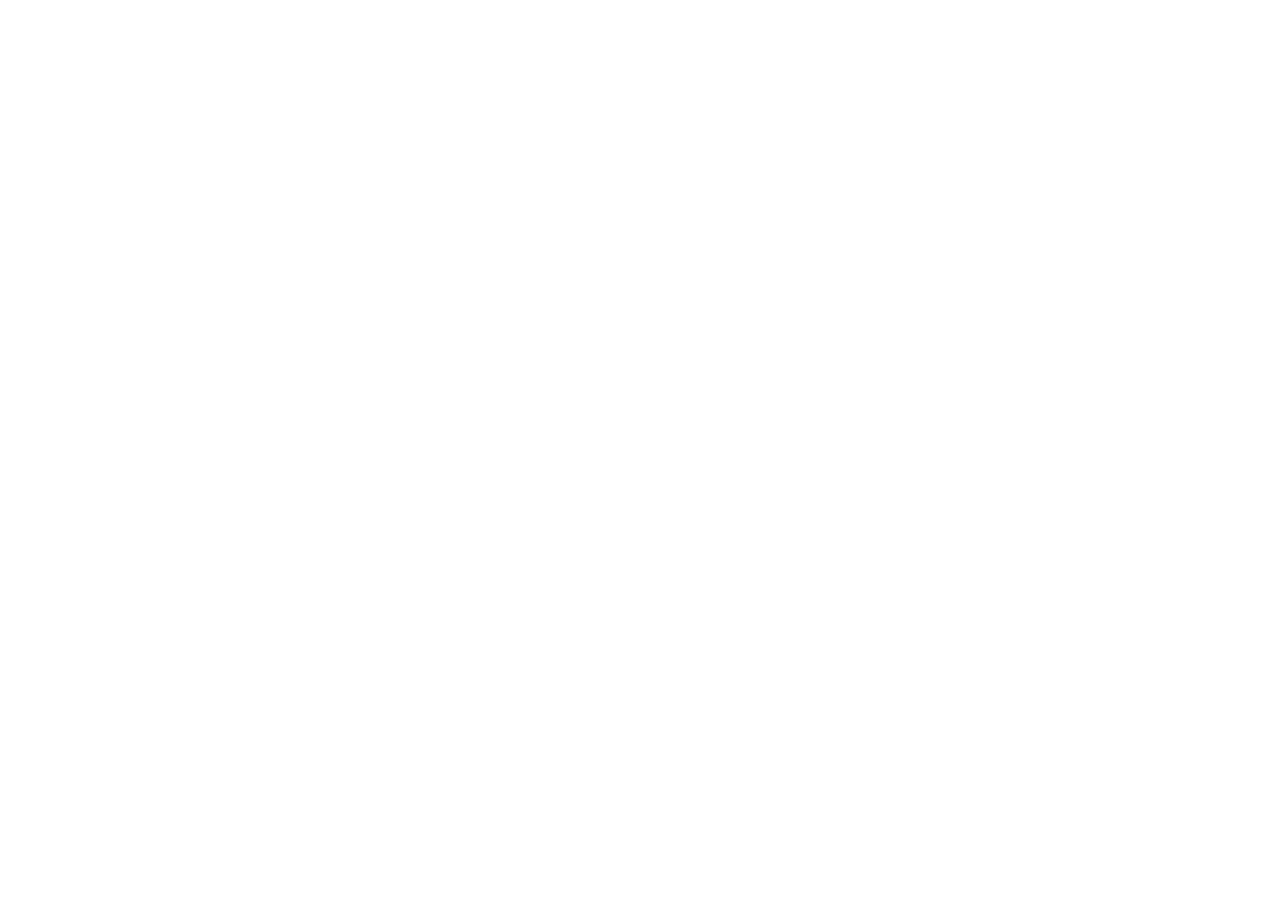
==== index.html @ d9214cf2 "added some new material to the homework" ====
<!DOCTYPE html>
<html lang="en">
<head>
    <meta charset="UTF-8">
    <meta name="viewport" content="width=device-width, initial-scale=1.0">
    <title>Document</title>
    <link rel="stylesheet" href="https://stackpath.bootstrapcdn.com/bootstrap/4.5.2/css/bootstrap.min.css">
</head>
<body>
    
</body>
</html>
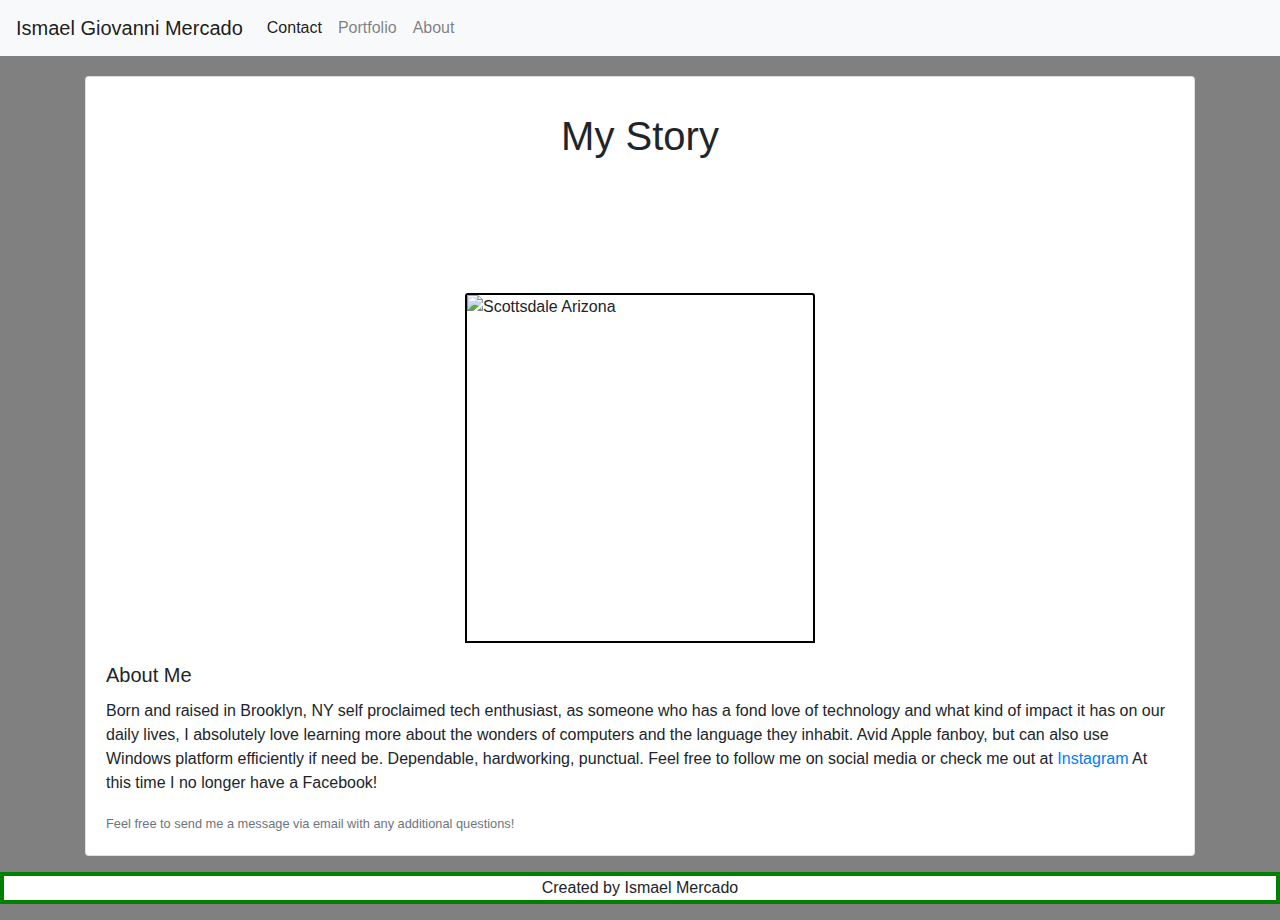
==== commit 3e774c8d: "made some adjustments to the code" ====
--- a/index.html
+++ b/index.html
@@ -3,10 +3,65 @@
 <head>
     <meta charset="UTF-8">
     <meta name="viewport" content="width=device-width, initial-scale=1.0">
-    <title>Document</title>
+    <title>About Me</title>
     <link rel="stylesheet" href="https://stackpath.bootstrapcdn.com/bootstrap/4.5.2/css/bootstrap.min.css">
+    <link rel="stylesheet" href="style.css">
 </head>
 <body>
+    <header>
+        <nav class="navbar navbar-expand-lg navbar-light bg-light">
+          <a class="navbar-brand" href="#">Ismael Giovanni Mercado</a>
+          <button class="navbar-toggler" type="button" data-toggle="collapse" data-target="#navbarNav"
+            aria-controls="navbarNav" aria-expanded="false" aria-label="Toggle navigation">
+            <span class="navbar-toggler-icon"></span>
+          </button>
+          <div class="collapse navbar-collapse" id="navbarNav">
+            <ul class="navbar-nav">
+              <li class="nav-item active">
+                <a class="nav-link" href="file:///Users/ismaelgmercado/development/Homework-02/contact.html">Contact <span class="sr-only">(current)</span></a>
+              </li>
+              <li class="nav-item">
+                <a class="nav-link" href="file:///Users/ismaelgmercado/development/Homework-02/portfolio.html">Portfolio</a>
+              </li>
+              <li class="nav-item">
+                <a class="nav-link" href="file:///Users/ismaelgmercado/development/Homework-02/index.html">About</a>
+              </li>
+            </ul>
+          </div>
+        </nav>
+      </header>
+
+      <article>
+          <div class="container">
+            <div class="card mb-3" style="margin-top: 20px;">
+                <h1 style="font-family: Impact, Haettenschweiler, 'Arial Narrow Bold', sans-serif; padding-top: 15px; text-align: center; margin-top: 20px;border">My Story</h1>
+                <img src="https://media-exp1.licdn.com/dms/image/C4D03AQG93Qx1uwc-AA/profile-displayphoto-shrink_400_400/0?e=1602720000&v=beta&t=xKyZE7uRXZgIn1Bd2xW_r87bt3R-IyM_LxipLe3J3_w" class="card-img-top" style="width: 350px; height: 350px;" alt="Scottsdale Arizona">
+                <div class="card-body">
+                  <h5 class="card-title">About Me</h5>
+                  <p class="card-text">Born and raised in Brooklyn, NY self proclaimed tech enthusiast, as someone who has a fond love of technology and what kind of impact it has on our daily lives, I absolutely love learning more about the wonders of computers and the language they inhabit. Avid Apple fanboy, but can also use Windows platform efficiently if need be. Dependable, hardworking, punctual. Feel free to follow me on social media or check me out at <a href="https://www.instagram.com/izzyg0791/" target="blank">Instagram</a> At this time I no longer have a Facebook!</p>
+                  <p class="card-text"><small class="text-muted">Feel free to send me a message via email with any additional questions!</small></p>
+                </div>
+              </div>
+          </div>
+      </article>
+
+      <footer>
+          <!-- <div class="container"> -->
+              <!-- <div class="row"> -->
+                  <p style="background-color: white; border: solid 4px green; text-align: center; display: block;">Created by Ismael Mercado</p>
+              <!-- </div> -->
+          <!-- </div> -->
+      <!-- </footer> -->
+    
+      <script src="https://code.jquery.com/jquery-3.5.1.slim.min.js"
+      integrity="sha384-DfXdz2htPH0lsSSs5nCTpuj/zy4C+OGpamoFVy38MVBnE+IbbVYUew+OrCXaRkfj"
+      crossorigin="anonymous"></script>
+    <script src="https://cdn.jsdelivr.net/npm/popper.js@1.16.1/dist/umd/popper.min.js"
+      integrity="sha384-9/reFTGAW83EW2RDu2S0VKaIzap3H66lZH81PoYlFhbGU+6BZp6G7niu735Sk7lN"
+      crossorigin="anonymous"></script>
+    <script src="https://stackpath.bootstrapcdn.com/bootstrap/4.5.2/js/bootstrap.min.js"
+      integrity="sha384-B4gt1jrGC7Jh4AgTPSdUtOBvfO8shuf57BaghqFfPlYxofvL8/KUEfYiJOMMV+rV"
+      crossorigin="anonymous"></script>
     
 </body>
 </html>--- a/style.css
+++ b/style.css
@@ -0,0 +1,42 @@
+.header {
+    margin-top: 4px;
+}
+form {
+    padding: 10px;
+    margin-top: 40px;
+    background-color:white;
+}
+
+body {
+    background-color: gray;
+}
+
+h1 {
+    background-color: white;
+}
+
+.form-container {
+    background-color: white;
+    margin-top: 40px;
+}
+
+img {
+    margin: auto;
+    margin-top: 125px;
+    width: 350px;
+    height: 350px;
+    border: solid 2px black;
+}
+.card-title {
+    font-family: Impact, Haettenschweiler, 'Arial Narrow Bold', sans-serif;
+}
+
+.btn-primary {
+    margin-bottom: 10px;
+}
+
+footer {
+    border-top: black;
+    margin-top: 10px;
+}
+
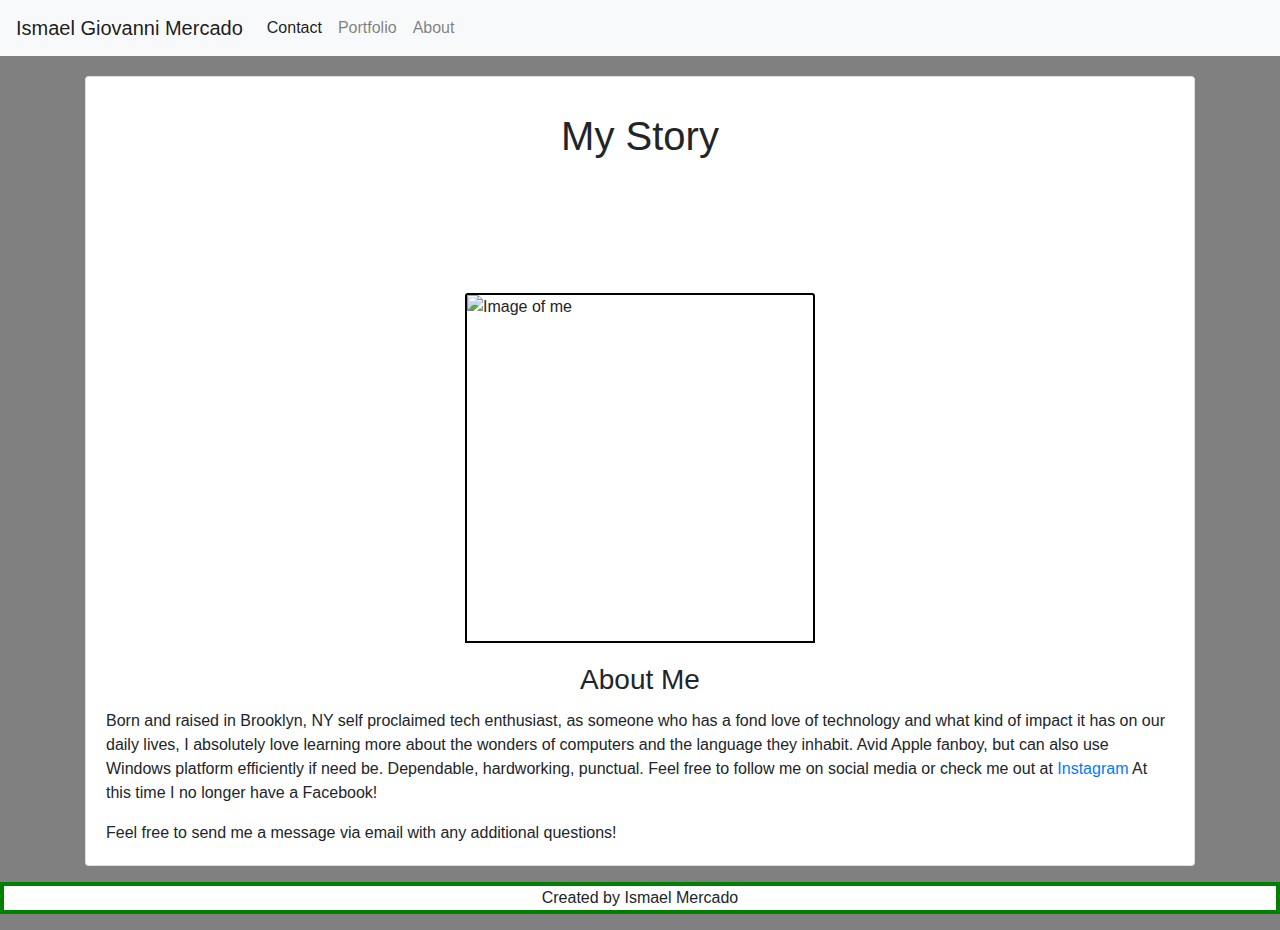
==== commit e37b34cf: "made some slight changes to the code before submitting" ====
--- a/index.html
+++ b/index.html
@@ -35,11 +35,11 @@
           <div class="container">
             <div class="card mb-3" style="margin-top: 20px;">
                 <h1 style="font-family: Impact, Haettenschweiler, 'Arial Narrow Bold', sans-serif; padding-top: 15px; text-align: center; margin-top: 20px;border">My Story</h1>
-                <img src="https://media-exp1.licdn.com/dms/image/C4D03AQG93Qx1uwc-AA/profile-displayphoto-shrink_400_400/0?e=1602720000&v=beta&t=xKyZE7uRXZgIn1Bd2xW_r87bt3R-IyM_LxipLe3J3_w" class="card-img-top" style="width: 350px; height: 350px;" alt="Scottsdale Arizona">
+                <img src="https://media-exp1.licdn.com/dms/image/C4D03AQG93Qx1uwc-AA/profile-displayphoto-shrink_400_400/0?e=1602720000&v=beta&t=xKyZE7uRXZgIn1Bd2xW_r87bt3R-IyM_LxipLe3J3_w" class="card-img-top" style="width: 350px; height: 350px;" alt="Image of me">
                 <div class="card-body">
-                  <h5 class="card-title">About Me</h5>
+                  <h3 class="card-title">About Me</h3>
                   <p class="card-text">Born and raised in Brooklyn, NY self proclaimed tech enthusiast, as someone who has a fond love of technology and what kind of impact it has on our daily lives, I absolutely love learning more about the wonders of computers and the language they inhabit. Avid Apple fanboy, but can also use Windows platform efficiently if need be. Dependable, hardworking, punctual. Feel free to follow me on social media or check me out at <a href="https://www.instagram.com/izzyg0791/" target="blank">Instagram</a> At this time I no longer have a Facebook!</p>
-                  <p class="card-text"><small class="text-muted">Feel free to send me a message via email with any additional questions!</small></p>
+                  <p class="card-text">Feel free to send me a message via email with any additional questions!</p>
                 </div>
               </div>
           </div>
--- a/style.css
+++ b/style.css
@@ -40,3 +40,7 @@
     margin-top: 10px;
 }
 
+.card-title {
+    text-align: center;
+}
+
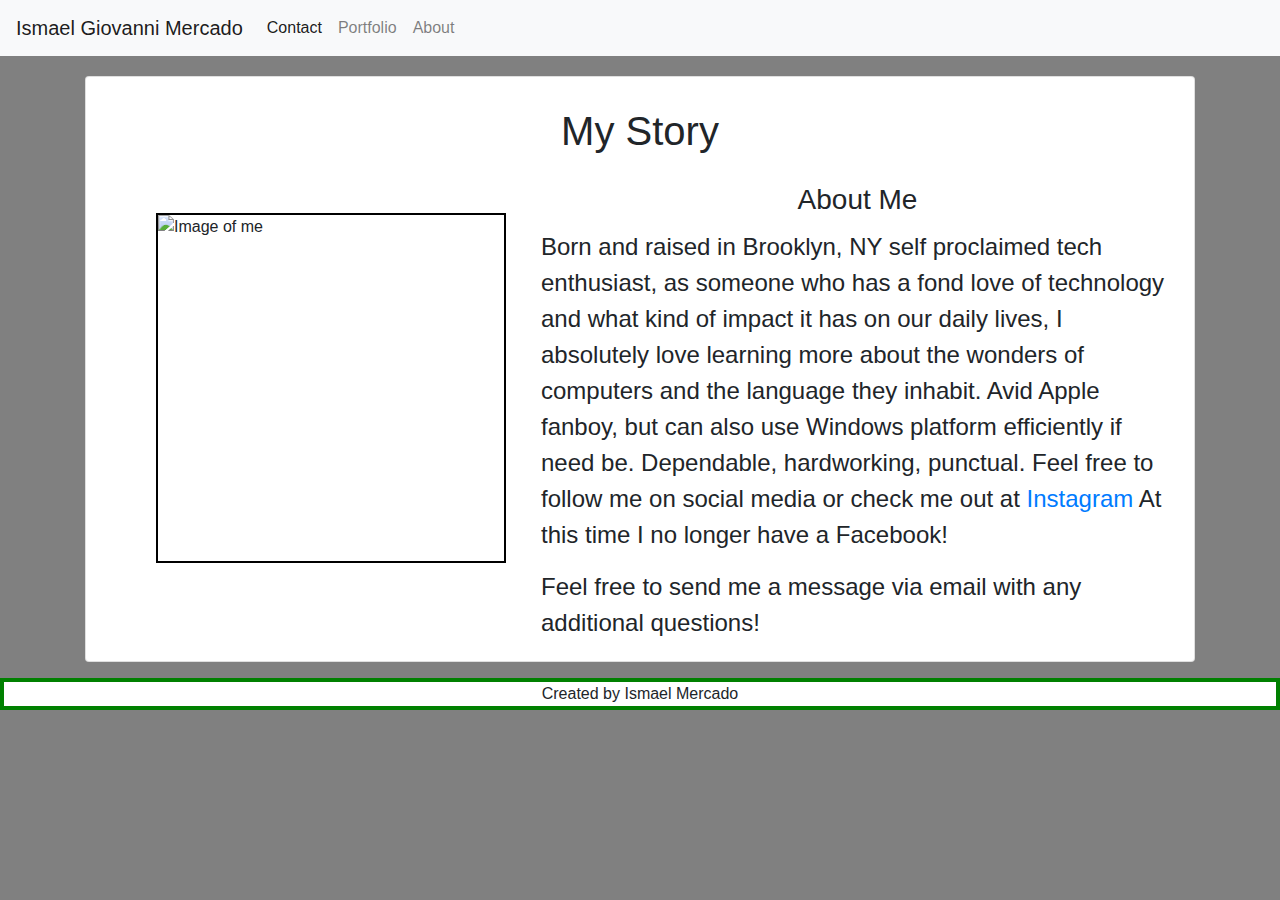
==== commit 67a94576: "Made a few more changes to the code before submission" ====
--- a/index.html
+++ b/index.html
@@ -34,9 +34,9 @@
       <article>
           <div class="container">
             <div class="card mb-3" style="margin-top: 20px;">
-                <h1 style="font-family: Impact, Haettenschweiler, 'Arial Narrow Bold', sans-serif; padding-top: 15px; text-align: center; margin-top: 20px;border">My Story</h1>
-                <img src="https://media-exp1.licdn.com/dms/image/C4D03AQG93Qx1uwc-AA/profile-displayphoto-shrink_400_400/0?e=1602720000&v=beta&t=xKyZE7uRXZgIn1Bd2xW_r87bt3R-IyM_LxipLe3J3_w" class="card-img-top" style="width: 350px; height: 350px;" alt="Image of me">
+                <h1 class="storyIndex">My Story</h1>
                 <div class="card-body">
+                  <img src="https://media-exp1.licdn.com/dms/image/C4D03AQG93Qx1uwc-AA/profile-displayphoto-shrink_400_400/0?e=1602720000&v=beta&t=xKyZE7uRXZgIn1Bd2xW_r87bt3R-IyM_LxipLe3J3_w" class="myPhoto" alt="Image of me">
                   <h3 class="card-title">About Me</h3>
                   <p class="card-text">Born and raised in Brooklyn, NY self proclaimed tech enthusiast, as someone who has a fond love of technology and what kind of impact it has on our daily lives, I absolutely love learning more about the wonders of computers and the language they inhabit. Avid Apple fanboy, but can also use Windows platform efficiently if need be. Dependable, hardworking, punctual. Feel free to follow me on social media or check me out at <a href="https://www.instagram.com/izzyg0791/" target="blank">Instagram</a> At this time I no longer have a Facebook!</p>
                   <p class="card-text">Feel free to send me a message via email with any additional questions!</p>
--- a/style.css
+++ b/style.css
@@ -38,9 +38,44 @@
 footer {
     border-top: black;
     margin-top: 10px;
+    position: sticky;
 }
 
 .card-title {
     text-align: center;
 }
 
+.card-text {
+    font-size: x-large;
+}
+
+.portfolio {
+    font-family: Impact, Haettenschweiler, 'Arial Narrow Bold', sans-serif;
+    text-align: center;
+    font-size: x-large;
+}
+
+.portfolioText {
+    font-size: large;
+}
+
+.myPhoto {
+    width: 350px; 
+    height: 350px; 
+    float: left;
+    margin-left: 50px;
+    margin-bottom: 50px;
+    margin-right: 35px;
+    margin-top: 30px;
+}
+
+
+.storyIndex {
+    font-family: Impact, Haettenschweiler, 'Arial Narrow Bold', sans-serif; 
+    padding-top: 10px; text-align: center; 
+    margin-top: 20px;
+}
+
+.container {
+  
+}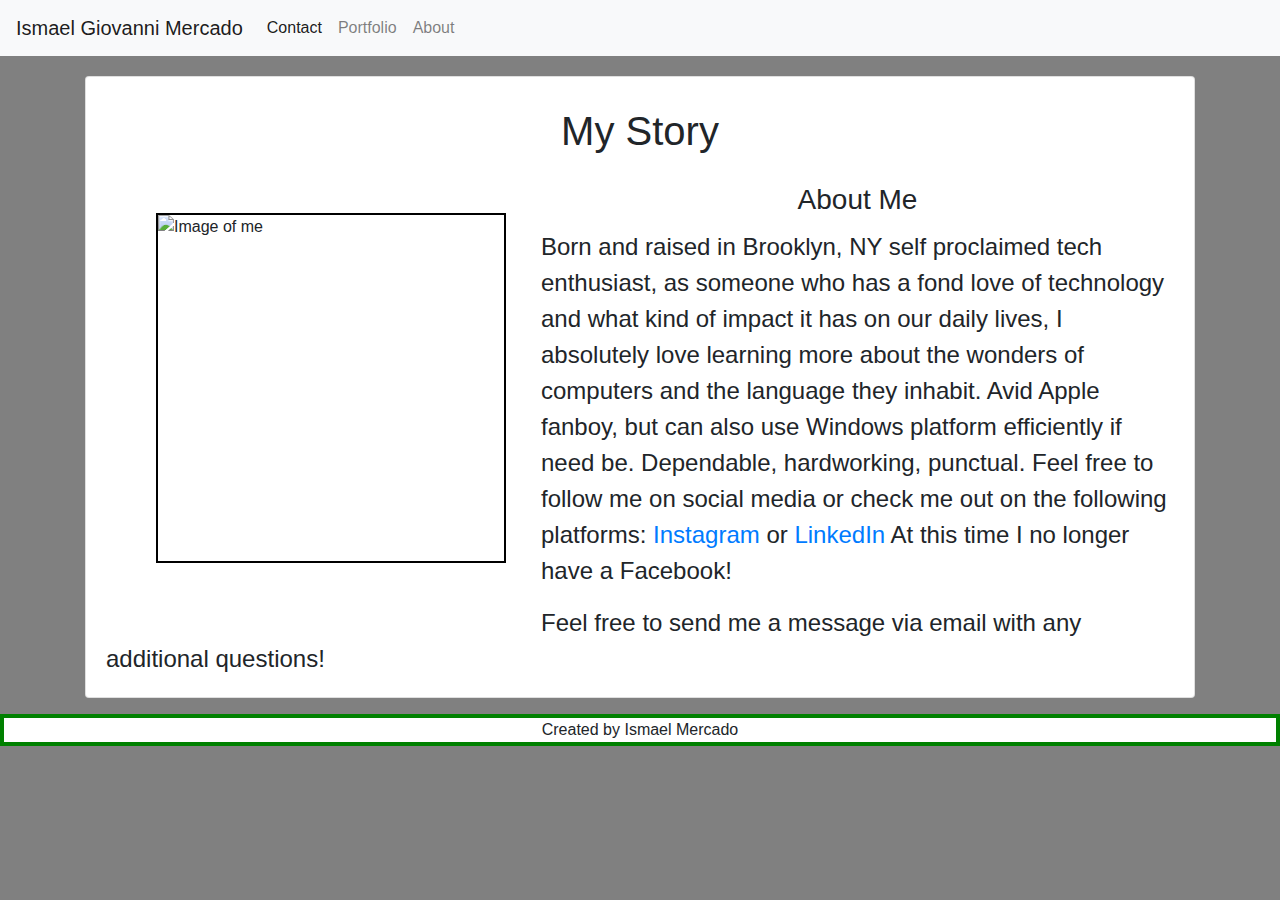
==== commit 20823428: "Added my LinkedIn profile" ====
--- a/index.html
+++ b/index.html
@@ -38,7 +38,7 @@
                 <div class="card-body">
                   <img src="https://media-exp1.licdn.com/dms/image/C4D03AQG93Qx1uwc-AA/profile-displayphoto-shrink_400_400/0?e=1602720000&v=beta&t=xKyZE7uRXZgIn1Bd2xW_r87bt3R-IyM_LxipLe3J3_w" class="myPhoto" alt="Image of me">
                   <h3 class="card-title">About Me</h3>
-                  <p class="card-text">Born and raised in Brooklyn, NY self proclaimed tech enthusiast, as someone who has a fond love of technology and what kind of impact it has on our daily lives, I absolutely love learning more about the wonders of computers and the language they inhabit. Avid Apple fanboy, but can also use Windows platform efficiently if need be. Dependable, hardworking, punctual. Feel free to follow me on social media or check me out at <a href="https://www.instagram.com/izzyg0791/" target="blank">Instagram</a> At this time I no longer have a Facebook!</p>
+                  <p class="card-text">Born and raised in Brooklyn, NY self proclaimed tech enthusiast, as someone who has a fond love of technology and what kind of impact it has on our daily lives, I absolutely love learning more about the wonders of computers and the language they inhabit. Avid Apple fanboy, but can also use Windows platform efficiently if need be. Dependable, hardworking, punctual. Feel free to follow me on social media or check me out on the following platforms: <a href="https://www.instagram.com/izzyg0791/" target="blank">Instagram</a> or <a href="https://www.linkedin.com/in/ismael-mercado-9b7b0b1b4/" target="blank">LinkedIn</a> At this time I no longer have a Facebook!</p>
                   <p class="card-text">Feel free to send me a message via email with any additional questions!</p>
                 </div>
               </div>
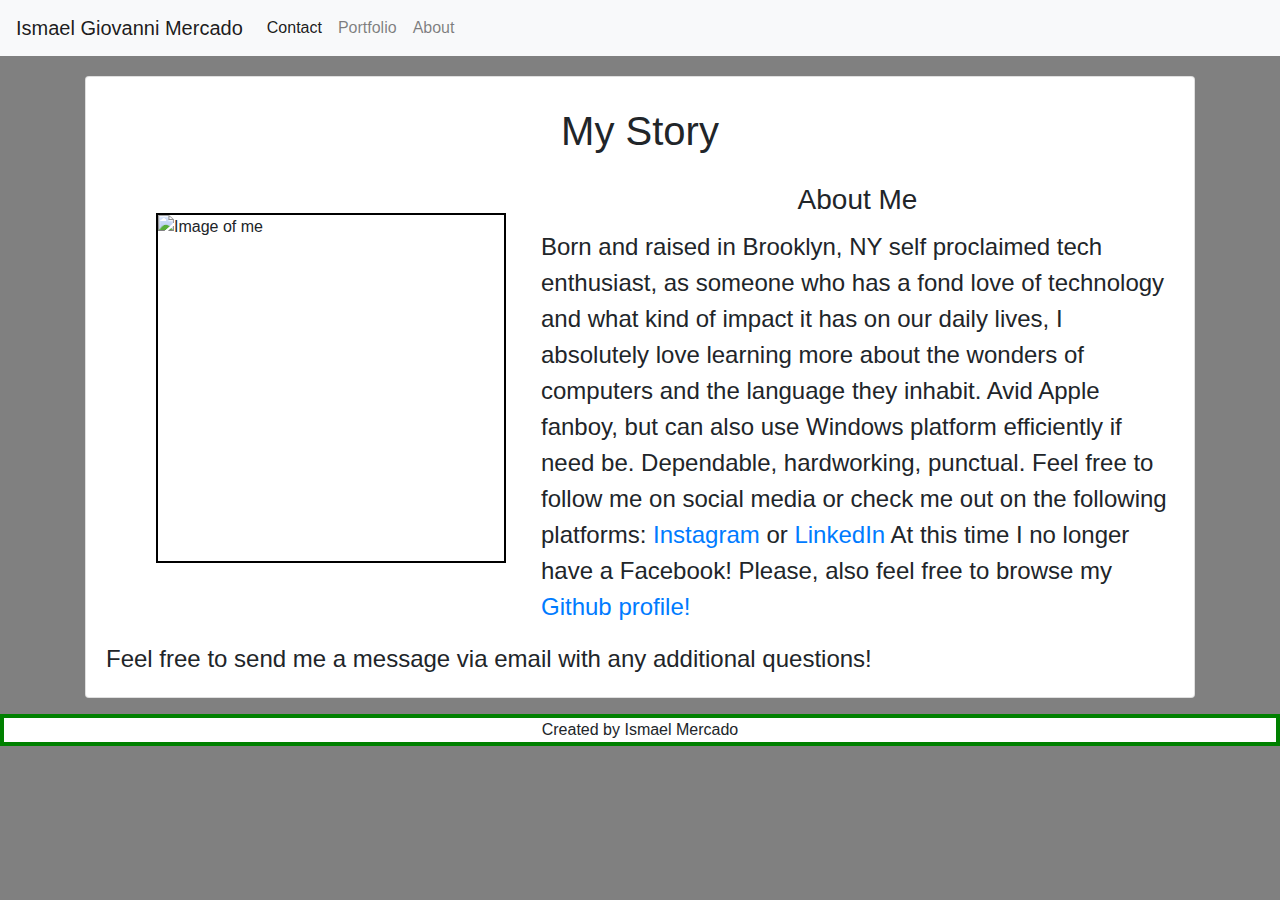
==== commit ea6acbfb: "added some new content to my portfolio page" ====
--- a/index.html
+++ b/index.html
@@ -18,13 +18,13 @@
           <div class="collapse navbar-collapse" id="navbarNav">
             <ul class="navbar-nav">
               <li class="nav-item active">
-                <a class="nav-link" href="file:///Users/ismaelgmercado/development/Homework-02/contact.html">Contact <span class="sr-only">(current)</span></a>
+                <a class="nav-link" href="contact.html">Contact <span class="sr-only">(current)</span></a>
               </li>
               <li class="nav-item">
-                <a class="nav-link" href="file:///Users/ismaelgmercado/development/Homework-02/portfolio.html">Portfolio</a>
+                <a class="nav-link" href="portfolio.html">Portfolio</a>
               </li>
               <li class="nav-item">
-                <a class="nav-link" href="file:///Users/ismaelgmercado/development/Homework-02/index.html">About</a>
+                <a class="nav-link" href="index.html">About</a>
               </li>
             </ul>
           </div>
@@ -38,7 +38,7 @@
                 <div class="card-body">
                   <img src="https://media-exp1.licdn.com/dms/image/C4D03AQG93Qx1uwc-AA/profile-displayphoto-shrink_400_400/0?e=1602720000&v=beta&t=xKyZE7uRXZgIn1Bd2xW_r87bt3R-IyM_LxipLe3J3_w" class="myPhoto" alt="Image of me">
                   <h3 class="card-title">About Me</h3>
-                  <p class="card-text">Born and raised in Brooklyn, NY self proclaimed tech enthusiast, as someone who has a fond love of technology and what kind of impact it has on our daily lives, I absolutely love learning more about the wonders of computers and the language they inhabit. Avid Apple fanboy, but can also use Windows platform efficiently if need be. Dependable, hardworking, punctual. Feel free to follow me on social media or check me out on the following platforms: <a href="https://www.instagram.com/izzyg0791/" target="blank">Instagram</a> or <a href="https://www.linkedin.com/in/ismael-mercado-9b7b0b1b4/" target="blank">LinkedIn</a> At this time I no longer have a Facebook!</p>
+                  <p class="card-text">Born and raised in Brooklyn, NY self proclaimed tech enthusiast, as someone who has a fond love of technology and what kind of impact it has on our daily lives, I absolutely love learning more about the wonders of computers and the language they inhabit. Avid Apple fanboy, but can also use Windows platform efficiently if need be. Dependable, hardworking, punctual. Feel free to follow me on social media or check me out on the following platforms: <a href="https://www.instagram.com/izzyg0791/" target="blank">Instagram</a> or <a href="https://www.linkedin.com/in/ismael-mercado-9b7b0b1b4/" target="blank">LinkedIn</a> At this time I no longer have a Facebook! Please, also feel free to browse my <a href="https://github.com/ismaelm1991" target="_blank">Github profile!</a></a></p>
                   <p class="card-text">Feel free to send me a message via email with any additional questions!</p>
                 </div>
               </div>
--- a/style.css
+++ b/style.css
@@ -9,6 +9,8 @@
 
 body {
     background-color: gray;
+    @media (min-width: 768px) { ... }
+    @media (min-width: 992px) { ... }
 }
 
 h1 {
@@ -53,10 +55,12 @@
     font-family: Impact, Haettenschweiler, 'Arial Narrow Bold', sans-serif;
     text-align: center;
     font-size: x-large;
+    display: block;
 }
 
 .portfolioText {
     font-size: large;
+    display: block;
 }
 
 .myPhoto {
@@ -78,4 +82,8 @@
 
 .container {
   
+}
+
+.img-thumbnail {
+    margin-top: 50px;
 }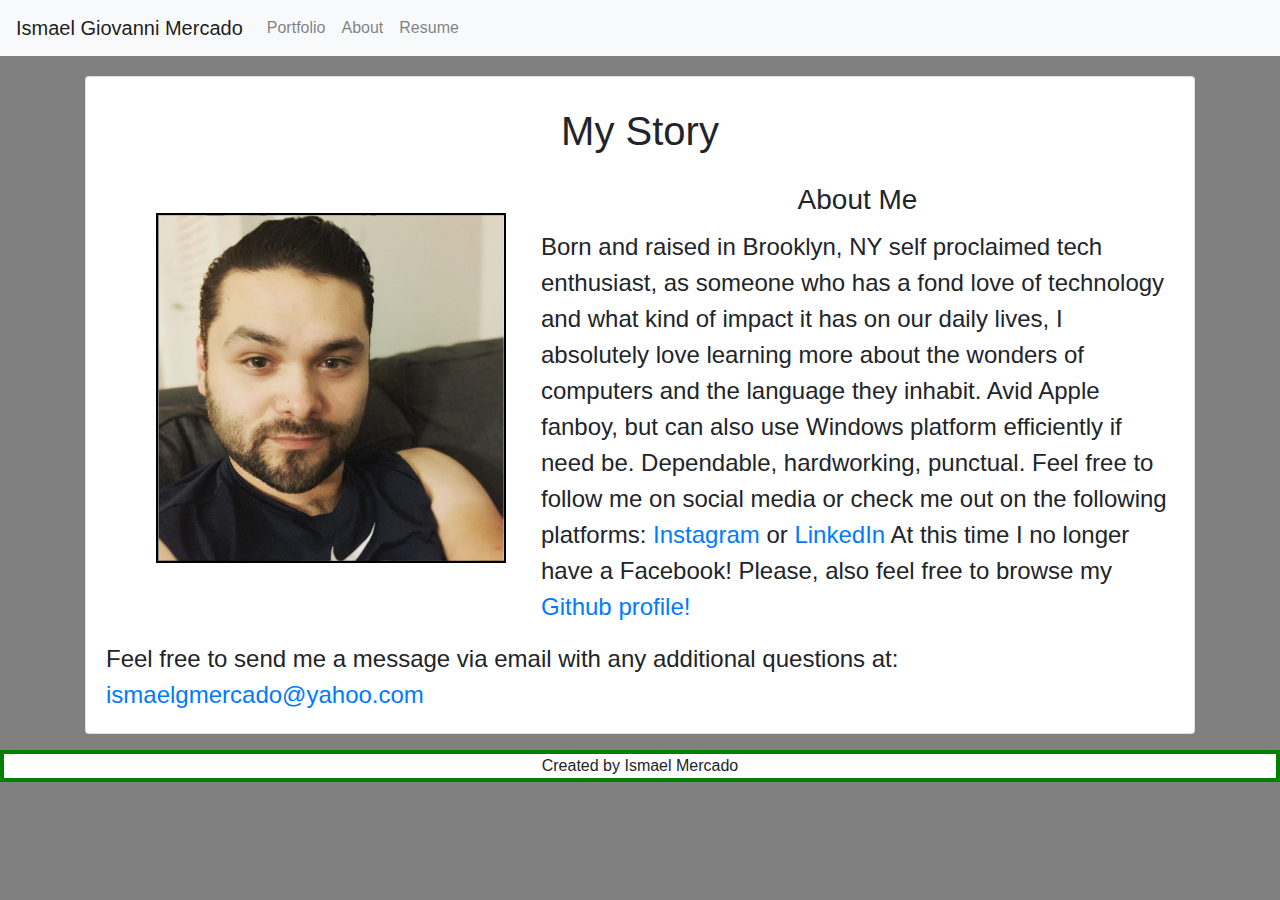
==== commit d7b515fb: "made some changes to the portfolio to reflect new projects and updated the photo to accurately show" ====
--- a/index.html
+++ b/index.html
@@ -17,14 +17,17 @@
           </button>
           <div class="collapse navbar-collapse" id="navbarNav">
             <ul class="navbar-nav">
-              <li class="nav-item active">
+              <!-- <li class="nav-item active">
                 <a class="nav-link" href="contact.html">Contact <span class="sr-only">(current)</span></a>
-              </li>
+              </li> -->
               <li class="nav-item">
                 <a class="nav-link" href="portfolio.html">Portfolio</a>
               </li>
               <li class="nav-item">
                 <a class="nav-link" href="index.html">About</a>
+              </li>
+              <li class="nav-item">
+                <a class="nav-link" href="Resume.html">Resume</a>
               </li>
             </ul>
           </div>
@@ -36,10 +39,10 @@
             <div class="card mb-3" style="margin-top: 20px;">
                 <h1 class="storyIndex">My Story</h1>
                 <div class="card-body">
-                  <img src="https://media-exp1.licdn.com/dms/image/C4D03AQG93Qx1uwc-AA/profile-displayphoto-shrink_400_400/0?e=1602720000&v=beta&t=xKyZE7uRXZgIn1Bd2xW_r87bt3R-IyM_LxipLe3J3_w" class="myPhoto" alt="Image of me">
+                  <img src="Images/1.png" class="myPhoto" alt="Image of me">
                   <h3 class="card-title">About Me</h3>
                   <p class="card-text">Born and raised in Brooklyn, NY self proclaimed tech enthusiast, as someone who has a fond love of technology and what kind of impact it has on our daily lives, I absolutely love learning more about the wonders of computers and the language they inhabit. Avid Apple fanboy, but can also use Windows platform efficiently if need be. Dependable, hardworking, punctual. Feel free to follow me on social media or check me out on the following platforms: <a href="https://www.instagram.com/izzyg0791/" target="blank">Instagram</a> or <a href="https://www.linkedin.com/in/ismael-mercado-9b7b0b1b4/" target="blank">LinkedIn</a> At this time I no longer have a Facebook! Please, also feel free to browse my <a href="https://github.com/ismaelm1991" target="_blank">Github profile!</a></a></p>
-                  <p class="card-text">Feel free to send me a message via email with any additional questions!</p>
+                  <p class="card-text">Feel free to send me a message via email with any additional questions at: <a href="ismaelgmercado@yahoo.com">ismaelgmercado@yahoo.com</a></p>
                 </div>
               </div>
           </div>
--- a/style.css
+++ b/style.css
@@ -11,6 +11,17 @@
     background-color: gray;
     @media (min-width: 768px) { ... }
     @media (min-width: 992px) { ... }
+
+    @media (min-width: 576px) { ... }
+
+
+    @media (min-width: 768px) { ... }
+
+
+    @media (min-width: 992px) { ... }
+
+
+    @media (min-width: 1200px) { ... }
 }
 
 h1 {
@@ -86,4 +97,18 @@
 
 .img-thumbnail {
     margin-top: 50px;
+}
+
+.myResume{
+    margin: 0 auto;
+    width: 100%;
+    height: 100%;
+    margin-top: 8px;
+
+}
+
+.text-container {
+    margin: 0 auto;
+    text-align: center;
+    margin-top: 4px;
 }